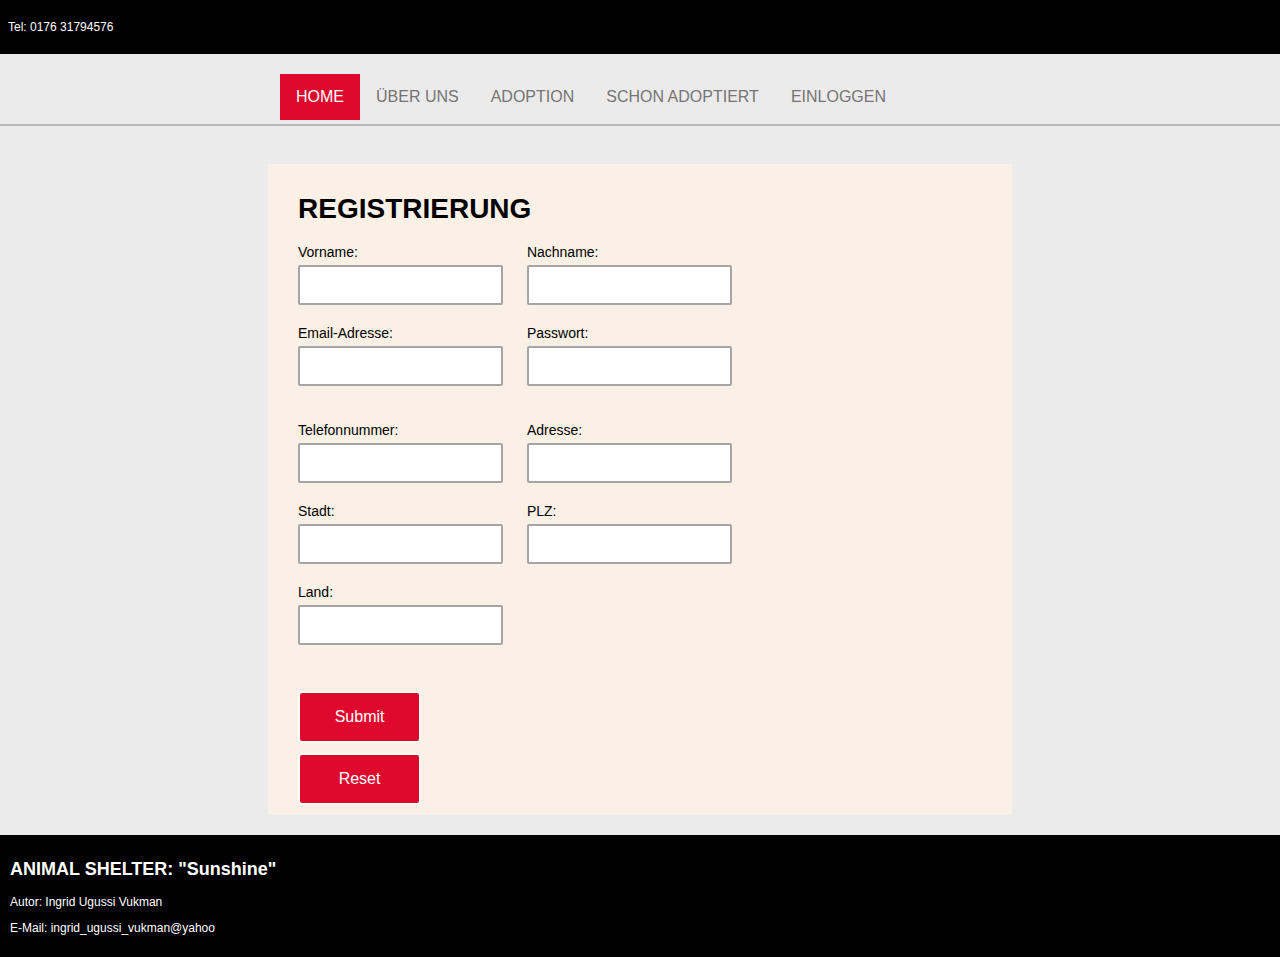
==== Mitmachen.html @ 83f98671 "first commit" ====
<!DOCTYPE html>
<html lang="en">

<head>
  <title>Animal Shelter</title>
  <meta charset="utf-8">
  <meta name="viewport" content="width=device-width, initial-scale=1.0">
  <link href="Style.css" rel="stylesheet" type="text/css" />
</head>

<body>

  <header>
    <p>Tel: 0176 31794576</h2>
  </header>
  <div class="notFooter">

  <div class="navBarAll">
    <ul class="navBar" id="navbar">
      <li><a class="active" href="AnimalShelter.html">HOME</a></li>
      <li class="dropdown"><a class="dropbtn">ÜBER UNS</a>
        <div class="dropdown-content">
          <a href="#">Über das Tierheim</a>
          <a href="Adopt.html">Tiere adoptieren</a>
          <a href="Mitmachen.html
          ">Mitmachen</a>
        </div>
      </li>
      <li class="dropdown"><a href="Adopt.html" class="dropbtn">ADOPTION</a>
        <div class="dropdown-content">
          <a href="Dogs.php">Hunde</a>
          <a href="#">Katzen</a>
          <a href="#">Andere Tiere</a>
        </div>
      </li>
      <li class="dropdown"><a class="dropbtn">SCHON ADOPTIERT</a>
        <div class="dropdown-content">
          <a href="#">2021</a>
          <a href="#">Kalender</a>
          <a href="#">Galerie</a>
        </div>
      </li>
      <li class="dropdown"><a class="dropbtn" href="Einloggen.html">EINLOGGEN</a>
      </li>
    </ul>
    </div>

    <div class="contentColumn">
      </br>

      <div class="center">
        <h1>REGISTRIERUNG</h1>
        <form action='Mitmachen.php' method="post">  
       
          <div>
            <div class="form_out" style="display: inline-block">
              <label for="fname">Vorname:</label></br>
              <input class="form" type="text" id="fname" name="fname">
            </div>
            <div style="display: inline-block">
              <label for="nname">Nachname:</label></br>
              <input class="form" type="text" id="nname" name="nname"></br>
            </div>
          </div>
          <div>
            <div class="form_out" style="display: inline-block">
              <label for="email">Email-Adresse:</label></br>
              <input class="form" type="text" id="email" name="email"></br></br>
            </div>
            <div style="display: inline-block">
              <label for="pass">Passwort:</label></br>
              <input class="form" type="password" id="pass" name="pass"></br></br>
            </div>
          </div>       
          <div>
            <div class="form_out" style="display: inline-block">
              <label for="tel">Telefonnummer:</label></br>
              <input class="form" type="text" id="tel" name="tel"></br>
            </div>
            <div style="display: inline-block">
              <label for="adresse">Adresse:</label></br>
              <input class="form" type="text" id="adresse" name="adresse">
            </div>
          </div>

          <div>
            <div class="form_out" style="display: inline-block">
              <label for="stadt">Stadt:</label></br>
              <input class="form" type="text" id="stadt" name="stadt">
            </div>
            <div style="display: inline-block">
              <label for="plz">PLZ:</label></br>
              <input class="form" type="text" id="plz" name="plz"></br>
            </div>
          </div>
          <div>
            <div style="display: inline-block">
              <label for="land">Land:</label></br>
              <input class="form" type="text" id="land" name="land"></br></br>
            </div>
          </div>                  
          <input class="butt2" type="submit" name="gesendet">
          <input class="butt2" type="reset">
         
        </form>
      </div>
    </div>
  </div>
  <footer>
    <h2>ANIMAL SHELTER: "Sunshine"</h2>
    <p>Autor: Ingrid Ugussi Vukman</p>
    <p>E-Mail: ingrid_ugussi_vukman@yahoo</p>
  </footer>

  <script>   

    setInterval(myFunction, 1)

    window.onscroll = function () { myFunction() };

    var navbar = document.getElementById("navbar");
    var sticky = navbar.offsetTop;

    function myFunction() {
      if (window.pageYOffset >= sticky) {
        navbar.classList.add("sticky")
      } else {
        navbar.classList.remove("sticky");
      }
    }

  </script>

</body>

</html>
---- Style.css ----
* {
  box-sizing: border-box;
  font-family: Arial, Helvetica, sans-serif;
}

body {
  background-color: #f9fdfd;
  margin: 0;
}

header {
  background-color: rgb(0, 0, 0);
  padding: 8px;
  text-align: left;
  font-size: 12px;
  color: white;
  /* margin-bottom: 100px; */
}

.navBarAll {
  background-color: rgb(235, 235, 235);
  border-bottom: 2px solid rgb(189, 186, 186);
  padding-top: 10px;
  padding-bottom: 0px;

}

.navBar {
  list-style-type: none;
  /* margin: 100px; */
  margin-block-start: 0px;
  margin-block-end: 0px;
  padding-top: 10px;
  /* padding-left: 500px; */
  padding-bottom: 50px;
  /* padding-right: 350px; */
  background-color: rgb(235, 235, 235);
  /* border-bottom: 2px solid rgb(189, 186, 186); */
  width: 800px;
  margin: auto;
}

li {
  /* border-right: 1px solid rgb(0, 0, 0); */
  float: left;
}

li a {
  display: block;
  color: white;
  text-align: center;
  padding: 14px 16px;
  text-decoration: none;
}

.sticky {
  position: fixed;
  top: 0px;
  width: 100%;
  padding-top: 5px;
  padding-bottom: 5px;
}

/* .sticky {
  padding-top: 0px;
} */
ul.navBar li a:hover:not(.active),
dropdown:hover .dropbtn {
  background-color: rgb(255, 179, 179);
}

ul.navBar li a.active {
  background-color: rgb(223, 9, 45);
  color: white;
}

@media screen and (max-width: 800px) {
  /* ul.navBar li {
    float: none;
  
  } */

  .navBar{
   width: 230px;
   height: 260px;
  }
}

li a,
.dropbtn {
  display: inline-block;
  color: rgb(118, 116, 116);
  text-align: center;
  padding: 14px 16px;
  text-decoration: none;
}

/* li a:hover, .dropdown:hover .dropbtn {
    background-color: red;
  } */

li.dropdown {
  display: inline-block;
}

.dropdown-content {
  display: none;
  position: absolute;
  background-color: #f9f9f9;
  min-width: 160px;
  box-shadow: 0px 8px 16px 0px rgba(0, 0, 0, 0.2);
  z-index: 1;
}

.dropdown-content a {
  color: black;
  padding: 12px 16px;
  text-decoration: none;
  display: block;
  text-align: left;
}

.dropdown-content a:hover {
  background-color: #f1f1f1;
}

.dropdown:hover .dropdown-content {
  display: block;
}

.contentColumn {
  display: block;
  float: left;
  width: 100%;
  padding: 20px;
  background-color: rgb(235, 235, 235);
}

.butt1 {
  background-color:  rgb(250, 80, 12);
  border: none;
  color: white;
  padding: 15px 20px;
  text-align: center;
  text-decoration: none;
  display: block;
  float: none;
  font-family: Arial, Helvetica, sans-serif;
  margin-bottom: 8px;
  width: 50%;
  font-size: 16px;
}

.butt2 {
  background-color: rgb(223, 9, 45);
  color: white;
  border: 2px solid rgb(255, 255, 255);
  padding: 15px 20px;
  text-align: center;
  text-decoration: none;
  display: block;
  float: none;
  border-radius: 4px;
  font-family: Arial, Helvetica, sans-serif;
  margin-top: 10px;
  width: 18%;
  font-size: 16px;
}

@media only screen and (max-width: 1200px) {

  .butt1 {
    width: 80%;
    font-size: 14px;
  }
  .butt2 {
    width: 40%;
    font-size: 14px;
  }
}

@media only screen and (max-width: 800px) {
  .contentColumn {
    float: left;
    width: 100%;
    padding: 20px;
  }
  .butt1 {
    width: 100%;
    font-size: 14px;
  }
  .butt2 {
    width: 40%;
    font-size: 14px;
  }
}



.butt3 {
  background-color: rgb(93, 220, 108);
  border: 2px solid rgb(103, 103, 103);
  border-radius: 40px;
  color: white;
  padding: 15px;
  text-align: center;
  text-decoration: none;
  display: inline-block;
  float: none;
  font-family: Arial, Helvetica, sans-serif;
  margin-bottom: 8px;
  width: 14%;
  font-size: 20px;
}

.butt3b {
  background-color: rgb(93, 220, 108);
  border: 2px solid rgb(103, 103, 103);
  border-radius: 40px;
  color: white;
  padding: 15px;
  text-align: center;
  text-decoration: none;
  display: inline-block;
  float: none;
  font-family: Arial, Helvetica, sans-serif;
  margin-bottom: 8px;
  width: 25%;
  font-size: 16px;
}

.butt4 {
  background-color: white;
  border: 2px solid rgb(93, 220, 108);
  border-radius: 4px;
  color: rgb(68, 68, 68);
  padding: 10px 15px;
  text-align: center;
  text-decoration: none;
  display: inline-block;
  float: none;
  font-family: Arial, Helvetica, sans-serif;
  margin-bottom: 8px;
  margin-top: 20px;
  width: 16%;
  font-size: 14px;
}

button.butt1:hover {
  background-color: rgb(46, 149, 213);
  color: white;
}

.butt2:hover {
  border: 2px solid rgb(118, 116, 116);
 
  
}

.butt4:hover {
  background-color: rgb(93, 220, 108);
  color: white;
}

div.desc {
  padding: 10px;
  text-align: center;
  background-color: white;
  font-family: Arial, Helvetica, sans-serif;
}

.box1 {
  border: 2px solid #777;
  background-color: white;
  border-radius: 4px;
  width: 40px;
  font-size: 14px;
  font-family: Arial, Helvetica, sans-serif;
  text-align: center;
  padding: 10px;
  margin-bottom: 5px;
  float: left;
}

.box2 {
  border: 2px solid #777;
  background-color: white;
  width: 200px;
  font-size: 16px;
  font-family: Arial, Helvetica, sans-serif;
  text-align: center;
  padding: 12px 4px 2px;
  float: left;
  margin-bottom: 15px;
}

.responsive {
  padding: 0 6px;
  float: left;
  width: 22.99999%;
}

@media only screen and (max-width: 850px) {
  .responsive {
    padding: 0 6px;
    float: left;
    width: 50%;
  }
}

@media only screen and (max-width: 500px) {
  .responsive {
    padding: 0 6px;
    float: left;
    width: 80%;
  }
}

img {
  vertical-align: middle;
}
/* Position the image container (needed to position the left and right arrows) */
.container {
  position: relative;
  z-index: -1000;
  /* margin-top: 5%; */
}
/* Hide the images by default */
.mySlides {
  display: none;
}

/* Add a pointer when hovering over the thumbnail images */
.cursor {
  cursor: pointer;
}

/* Next & previous buttons */
.prev,
.next {
  cursor: pointer;
  position: absolute;
  top: 40%;
  width: auto;
  padding: 16px;
  margin-top: -50px;
  color: rgb(238, 18, 18);
  font-weight: bold;
  font-size: 20px;
  border-radius: 0 3px 3px 0;
  user-select: none;
  -webkit-user-select: none;
}

/* Position the "next button" to the right */
.next {
  right: 0;
  border-radius: 3px 0 0 3px;
}

/* On hover, add a black background color with a little bit see-through */
.prev:hover,
.next:hover {
  background-color: rgba(0, 0, 0, 0.8);
}

/* Number text (1/3 etc) */
.numbertext {
  color: #f2f2f2;
  font-size: 12px;
  padding: 8px 12px;
  position: absolute;
  top: 0;
}

/* Container for image text */
.caption-container {
  text-align: center;
  background-color: #222;
  padding: 2px 16px;
  color: white;
}

.row:after {
  content: "";
  display: table;
  clear: both;
}

/* Six columns side by side */
.column {
  float: left;
  width: 16.66%;
}

/* Add a transparency effect for thumnbail images */
.demo {
  opacity: 0.6;
}

.active,
.demo:hover {
  opacity: 1;
}

.dogPic {
  display: flex;
  flex-direction: column;
  justify-content: center;
  align-items: center;
}

.card {
  float: left;
  width: 40%;
  background-color: rgb(248, 247, 247);
  color: rgb(0, 0, 0);
  padding: 2%;
  margin: 5%;
  text-align: center;
  box-shadow: 0 4px 8px 0 rgba(0, 0, 0, 0.2), 0 6px 20px 0 rgba(0, 0, 0, 0.19);
}

.card2 {
  float: left;
  width: 100%;
  background-color: rgb(248, 247, 247);
  border: 1px solid rgb(150, 150, 150);
  color: rgb(0, 0, 0);
  padding: 2%;
  /* margin: 5%; */
}

.center {
  margin: auto;
  width: 60%;
  font-size: 20px;
  background-color: linen;
  padding: 10px 30px;
}

.text1 {
  font-size: 30px;
  text-align: center;
  margin-top: 50px;
  color: rgb(118, 116, 116);
}

.text2 {
  font-size: 20px;
  color: black;
  text-align: top;
}

.img2 {
  float: left;
}

@media screen and (min-width: 900px) {
  div.center {
    font-size: 14px;
  }
}

@media screen and (max-width: 900px) {
  div.center {
    font-size: 8px;
    width: 100%;
  }
}

footer {
  background-color: black;
  padding: 10px;
  text-align: left;
  color: white;
  font-size: 12px;
}

.notFooter::after {
  content: "";
  display: table;
  clear: both;
}

.form {
  border: 2px solid rgb(165, 165, 165);
  border-radius: 2px;
  padding: 10px;
  margin-bottom: 20px;
  margin-top: 5px;
  width: auto;
  background-color: white;
  font-size: 14px;
}

.form_out {
  margin-right: 20px;
}

.betrag {
  font-size: 20px;
  margin-top: 20px;
  width: 18%;
}

.form2 {
  border: 2px solid rgb(165, 165, 165);
  border-radius: 10px;
  padding: 10px;
  margin-bottom: 20px;
  margin-top: 5px;
  width: 18%;
  background-color: white;
  font-size: 20px;
}
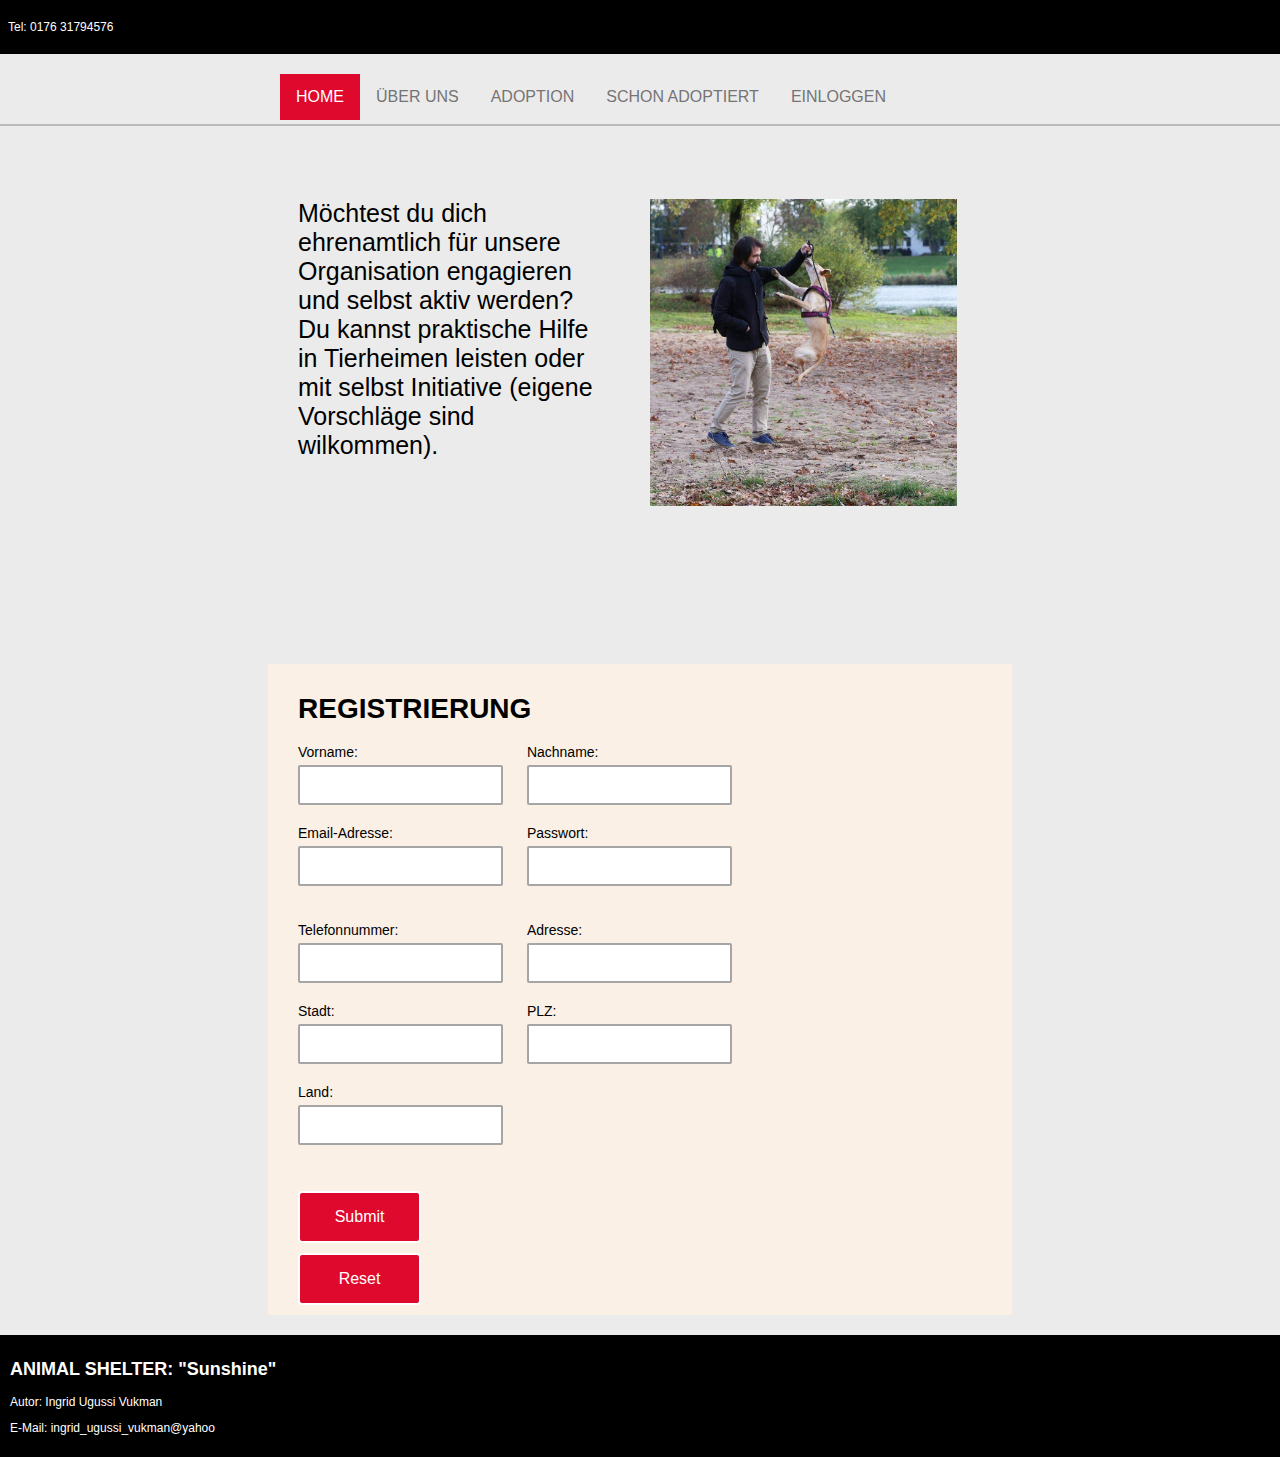
==== commit 0b9640ec: "einloggen updates" ====
--- a/Mitmachen.html
+++ b/Mitmachen.html
@@ -15,43 +15,56 @@
   </header>
   <div class="notFooter">
 
-  <div class="navBarAll">
-    <ul class="navBar" id="navbar">
-      <li><a class="active" href="AnimalShelter.html">HOME</a></li>
-      <li class="dropdown"><a class="dropbtn">ÜBER UNS</a>
-        <div class="dropdown-content">
-          <a href="#">Über das Tierheim</a>
-          <a href="Adopt.html">Tiere adoptieren</a>
-          <a href="Mitmachen.html
+    <div class="navBarAll">
+      <ul class="navBar" id="navbar">
+        <li><a class="active" href="AnimalShelter.html">HOME</a></li>
+        <li class="dropdown"><a class="dropbtn">ÜBER UNS</a>
+          <div class="dropdown-content">
+            <a href="#">Über das Tierheim</a>
+            <a href="Adopt.html">Tiere adoptieren</a>
+            <a href="Mitmachen.html
           ">Mitmachen</a>
-        </div>
-      </li>
-      <li class="dropdown"><a href="Adopt.html" class="dropbtn">ADOPTION</a>
-        <div class="dropdown-content">
-          <a href="Dogs.php">Hunde</a>
-          <a href="#">Katzen</a>
-          <a href="#">Andere Tiere</a>
-        </div>
-      </li>
-      <li class="dropdown"><a class="dropbtn">SCHON ADOPTIERT</a>
-        <div class="dropdown-content">
-          <a href="#">2021</a>
-          <a href="#">Kalender</a>
-          <a href="#">Galerie</a>
-        </div>
-      </li>
-      <li class="dropdown"><a class="dropbtn" href="Einloggen.html">EINLOGGEN</a>
-      </li>
-    </ul>
+          </div>
+        </li>
+        <li class="dropdown"><a href="Adopt.html" class="dropbtn">ADOPTION</a>
+          <div class="dropdown-content">
+            <a href="Dogs.php">Hunde</a>
+            <a href="#">Katzen</a>
+            <a href="#">Andere Tiere</a>
+          </div>
+        </li>
+        <li class="dropdown"><a class="dropbtn">SCHON ADOPTIERT</a>
+          <div class="dropdown-content">
+            <a href="#">2021</a>
+            <a href="#">Kalender</a>
+            <a href="#">Galerie</a>
+          </div>
+        </li>
+        <li class="dropdown"><a class="dropbtn" href="Einloggen.php">EINLOGGEN</a>
+        </li>
+      </ul>
     </div>
 
     <div class="contentColumn">
       </br>
+      <div class="center_b">
+        <div class="doubleDiv1">
+          <p>Möchtest du dich ehrenamtlich für unsere Organisation engagieren und
+            selbst aktiv
+            werden?
+            Du kannst praktische Hilfe in Tierheimen leisten oder mit selbst Initiative (eigene Vorschläge sind
+            wilkommen).</p>
+        </div>
+        <div class="doubleDiv2">
+          <img  src="SlideShow/Jana2.jpg">
+        </div>
+      </div>
 
       <div class="center">
+
         <h1>REGISTRIERUNG</h1>
-        <form action='Mitmachen.php' method="post">  
-       
+        <form action='Mitmachen.php' method="post">
+
           <div>
             <div class="form_out" style="display: inline-block">
               <label for="fname">Vorname:</label></br>
@@ -71,7 +84,7 @@
               <label for="pass">Passwort:</label></br>
               <input class="form" type="password" id="pass" name="pass"></br></br>
             </div>
-          </div>       
+          </div>
           <div>
             <div class="form_out" style="display: inline-block">
               <label for="tel">Telefonnummer:</label></br>
@@ -98,10 +111,10 @@
               <label for="land">Land:</label></br>
               <input class="form" type="text" id="land" name="land"></br></br>
             </div>
-          </div>                  
+          </div>
           <input class="butt2" type="submit" name="gesendet">
           <input class="butt2" type="reset">
-         
+
         </form>
       </div>
     </div>
@@ -112,7 +125,7 @@
     <p>E-Mail: ingrid_ugussi_vukman@yahoo</p>
   </footer>
 
-  <script>   
+  <script>
 
     setInterval(myFunction, 1)
 
--- a/Style.css
+++ b/Style.css
@@ -74,6 +74,25 @@
   color: white;
 }
 
+.doubleDiv1 {
+  flex: 1;
+  padding-right: 20px;
+
+}
+
+.doubleDiv1 p {
+  font-size: 25px;
+}
+
+.doubleDiv2 {
+  flex: 1;
+  margin: 25px;
+}
+
+.doubleDiv2 img {
+  width: 100%;
+}
+
 @media screen and (max-width: 800px) {
   /* ul.navBar li {
     float: none;
@@ -313,6 +332,9 @@
     padding: 0 6px;
     float: left;
     width: 80%;
+  }
+  .doubleDiv1 p {
+    font-size: 12px;
   }
 }
 
@@ -439,6 +461,18 @@
   padding: 10px 30px;
 }
 
+.center_b {
+  margin: auto;
+  width: 60%;
+  height: 500px;
+  font-size: 20px;
+  /* background-color: linen; */
+  padding: 10px 30px;
+  display: flex;
+  flex-direction: row;
+
+}
+
 .text1 {
   font-size: 30px;
   text-align: center;
@@ -467,6 +501,14 @@
     font-size: 8px;
     width: 100%;
   }
+.center_b {
+  width: 80%;
+  height: auto;
+}
+.doubleDiv1 p {
+  font-size: 20px;
+}
+
 }
 
 footer {
